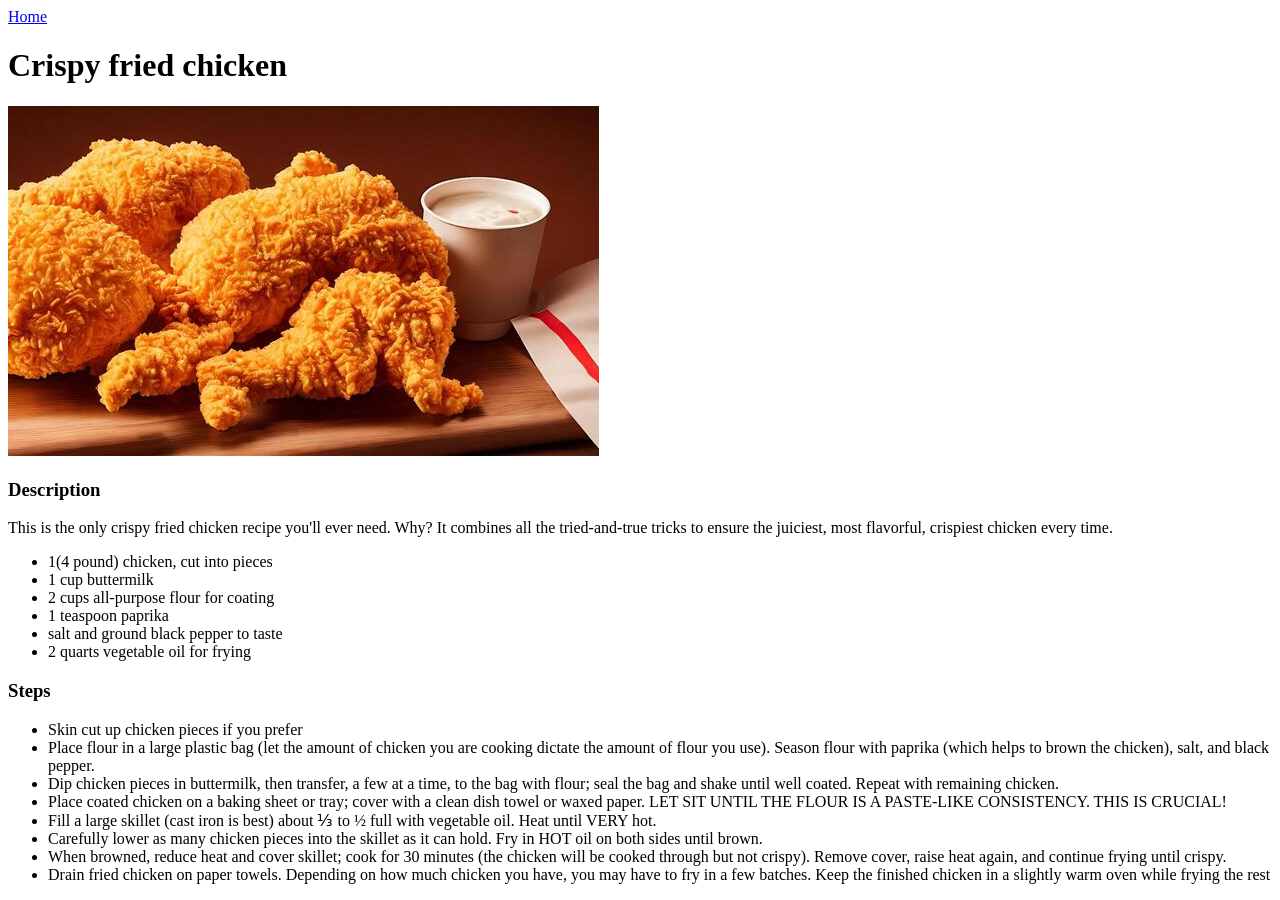
==== crispy_fried_chicken.html @ bb8b46df "First final project copy" ====
<!DOCTYPE html>
<html lang="en">
<head>
    <meta charset="UTF-8">
    <meta name="viewport" content="width=device-width, initial-scale=1.0">
    <link rel="shortcut icon" href="burger.png" type="image/x-icon">
    <title>Crispy fried chicken</title>
</head>
<body>
    <a href="index.html">Home</a>
    <h1>Crispy fried chicken</h1>
    <img src="delicious-hot-and-crispy-fried-chicken-meat-free-photo.jpg" alt="An image of a crispy chicken" >
    <h3>Description</h3>
    <p>This is the only crispy fried chicken recipe you'll ever need. Why? It combines all the tried-and-true tricks to ensure the juiciest, most flavorful, crispiest chicken every time.</p>
    <ul>
        <li>1(4 pound) chicken, cut into pieces</li>
        <li>1 cup buttermilk</li>
        <li>2 cups all-purpose flour for coating</li>
        <li>1 teaspoon paprika</li>
        <li>salt and ground black pepper to taste</li>
        <li>2 quarts vegetable oil for frying</li>
    </ul>
    <h3>Steps</h3>
    <ul>
        <li>Skin cut up chicken pieces if you prefer</li>
        <li>Place flour in a large plastic bag (let the amount of chicken you are cooking dictate the amount of flour you use). Season flour with paprika (which helps to brown the chicken), salt, and black pepper.</li>
        <li>Dip chicken pieces in buttermilk, then transfer, a few at a time, to the bag with flour; seal the bag and shake until well coated. Repeat with remaining chicken.</li>
        <li>Place coated chicken on a baking sheet or tray; cover with a clean dish towel or waxed paper. LET SIT UNTIL THE FLOUR IS A PASTE-LIKE CONSISTENCY. THIS IS CRUCIAL!</li>
        <li>Fill a large skillet (cast iron is best) about ⅓ to ½ full with vegetable oil. Heat until VERY hot.</li>
        <li>Carefully lower as many chicken pieces into the skillet as it can hold. Fry in HOT oil on both sides until brown.</li>
        <li>When browned, reduce heat and cover skillet; cook for 30 minutes (the chicken will be cooked through but not crispy). Remove cover, raise heat again, and continue frying until crispy.</li>
        <li>Drain fried chicken on paper towels. Depending on how much chicken you have, you may have to fry in a few batches. Keep the finished chicken in a slightly warm oven while frying the rest</li>
    </ul>
    
</body>
</html>
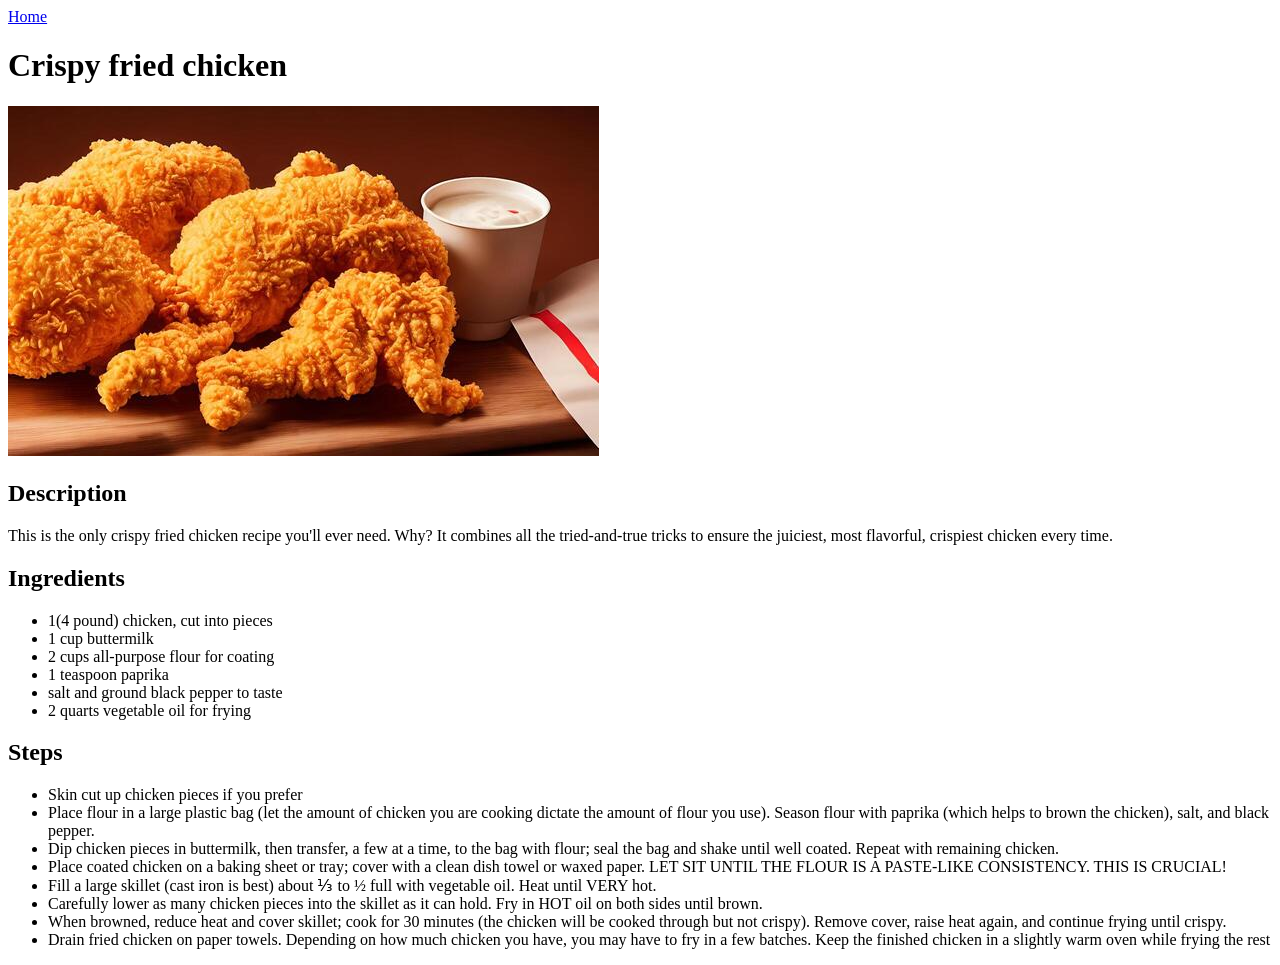
==== commit 31a6bca3: "Adding some SEO by putting the h2 elements at the right place" ====
--- a/crispy_fried_chicken.html
+++ b/crispy_fried_chicken.html
@@ -10,8 +10,9 @@
     <a href="index.html">Home</a>
     <h1>Crispy fried chicken</h1>
     <img src="delicious-hot-and-crispy-fried-chicken-meat-free-photo.jpg" alt="An image of a crispy chicken" >
-    <h3>Description</h3>
+    <h2>Description</h2>
     <p>This is the only crispy fried chicken recipe you'll ever need. Why? It combines all the tried-and-true tricks to ensure the juiciest, most flavorful, crispiest chicken every time.</p>
+    <h2>Ingredients</h2>
     <ul>
         <li>1(4 pound) chicken, cut into pieces</li>
         <li>1 cup buttermilk</li>
@@ -20,7 +21,7 @@
         <li>salt and ground black pepper to taste</li>
         <li>2 quarts vegetable oil for frying</li>
     </ul>
-    <h3>Steps</h3>
+    <h2>Steps</h2>
     <ul>
         <li>Skin cut up chicken pieces if you prefer</li>
         <li>Place flour in a large plastic bag (let the amount of chicken you are cooking dictate the amount of flour you use). Season flour with paprika (which helps to brown the chicken), salt, and black pepper.</li>
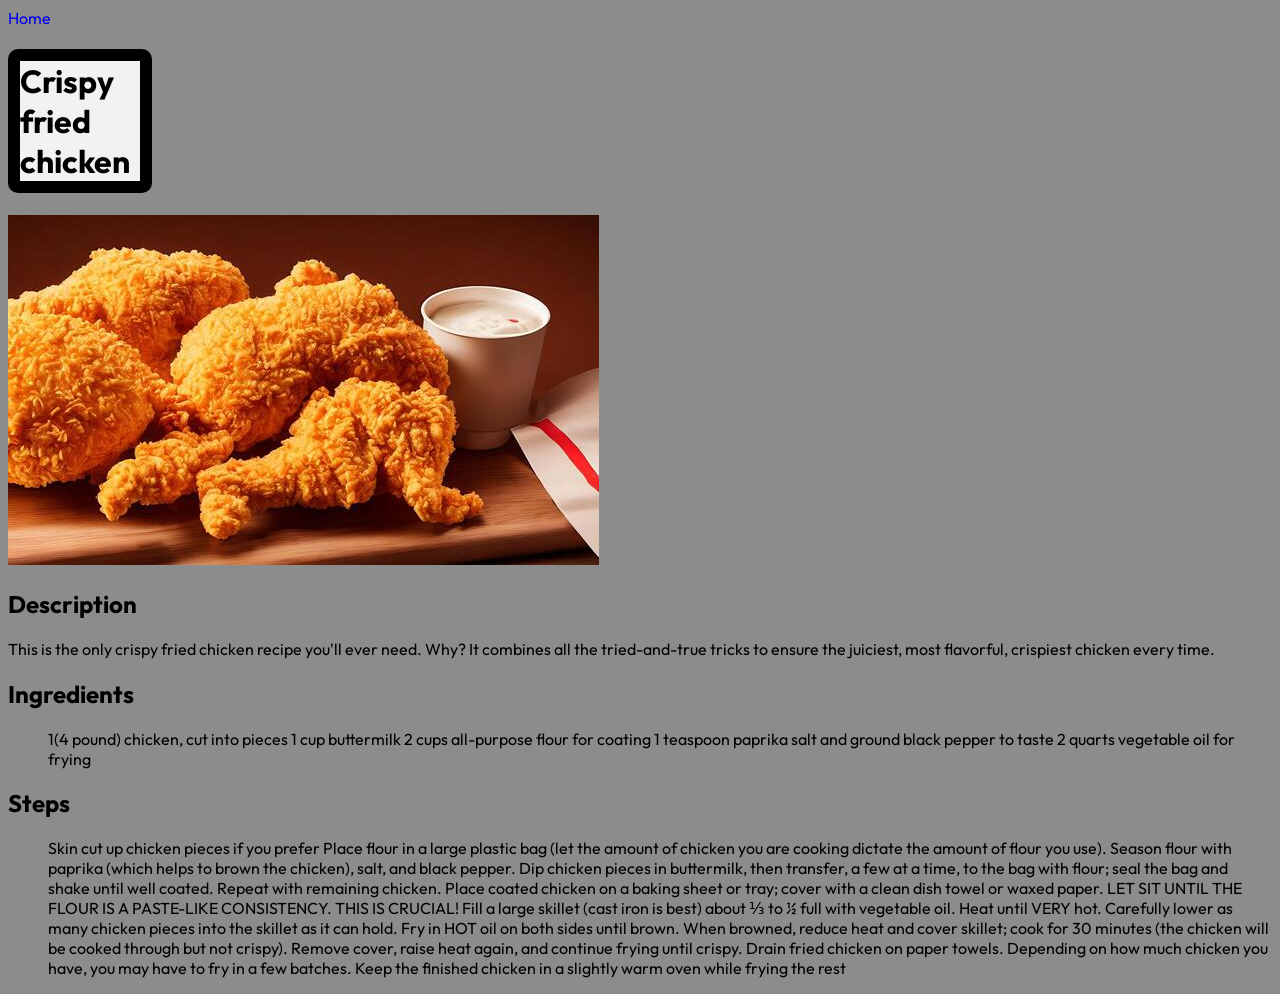
==== commit 8485e98f: "Modified second copy with more CSS" ====
--- a/crispy_fried_chicken.html
+++ b/crispy_fried_chicken.html
@@ -4,6 +4,14 @@
     <meta charset="UTF-8">
     <meta name="viewport" content="width=device-width, initial-scale=1.0">
     <link rel="shortcut icon" href="burger.png" type="image/x-icon">
+    <meta name="description" content="A webpage featuring the crispy fried chicken">
+    <meta name="author" content="Guyaude ALLOGO">
+    <meta property="og:description" content="A webpage featuring the crispy fried chicken recipe">
+    <meta property="og:title" content="Single Cv page">
+    <link rel="preconnect" href="https://fonts.googleapis.com">
+    <link rel="preconnect" href="https://fonts.gstatic.com" crossorigin>
+    <link href="https://fonts.googleapis.com/css2?family=Outfit:wght@100..900&family=Unica+One&display=swap" rel="stylesheet">
+    <link rel="stylesheet" href="style.css">
     <title>Crispy fried chicken</title>
 </head>
 <body>
--- a/style.css
+++ b/style.css
@@ -0,0 +1,63 @@
+
+* {
+  font-family: "Outfit", sans-serif;
+  background-color: #8C8C8C;
+
+}
+h1{
+    background-color: #F2F2F2;
+    border-radius: 10px;
+    border: solid 12px;
+    width: 120px;
+    display: flex;
+    justify-content: center;
+    align-items: center;
+}
+li{
+  list-style-type: none;
+  display: inline;
+
+}
+a{
+  text-decoration: none;
+  margin: 17px 0 0 0 ;
+}
+
+.recipe-link{
+  background-color: #0D0D0D;
+  border: solid 14px #0D0D0D;
+}
+
+nav {
+display: flex;
+align-items: center;
+justify-content: space-between;
+}
+
+nav ul {
+display: flex;
+gap: 20px;
+list-style: none;
+margin: 0;
+padding: 0;
+}
+
+.recipe-link {
+text-decoration: none;
+background-color: #0D0D0D;
+color: white;
+padding: 14px;
+border: 1px solid #0D0D0D;
+border-radius: 5px;
+}
+w
+.title {
+background-color: #732F3B;
+border-radius: 10px;
+border: 12px solid #732F3B;
+width: 120px;
+}
+
+a:hover {
+  background-color: #DBCEC3;
+}
